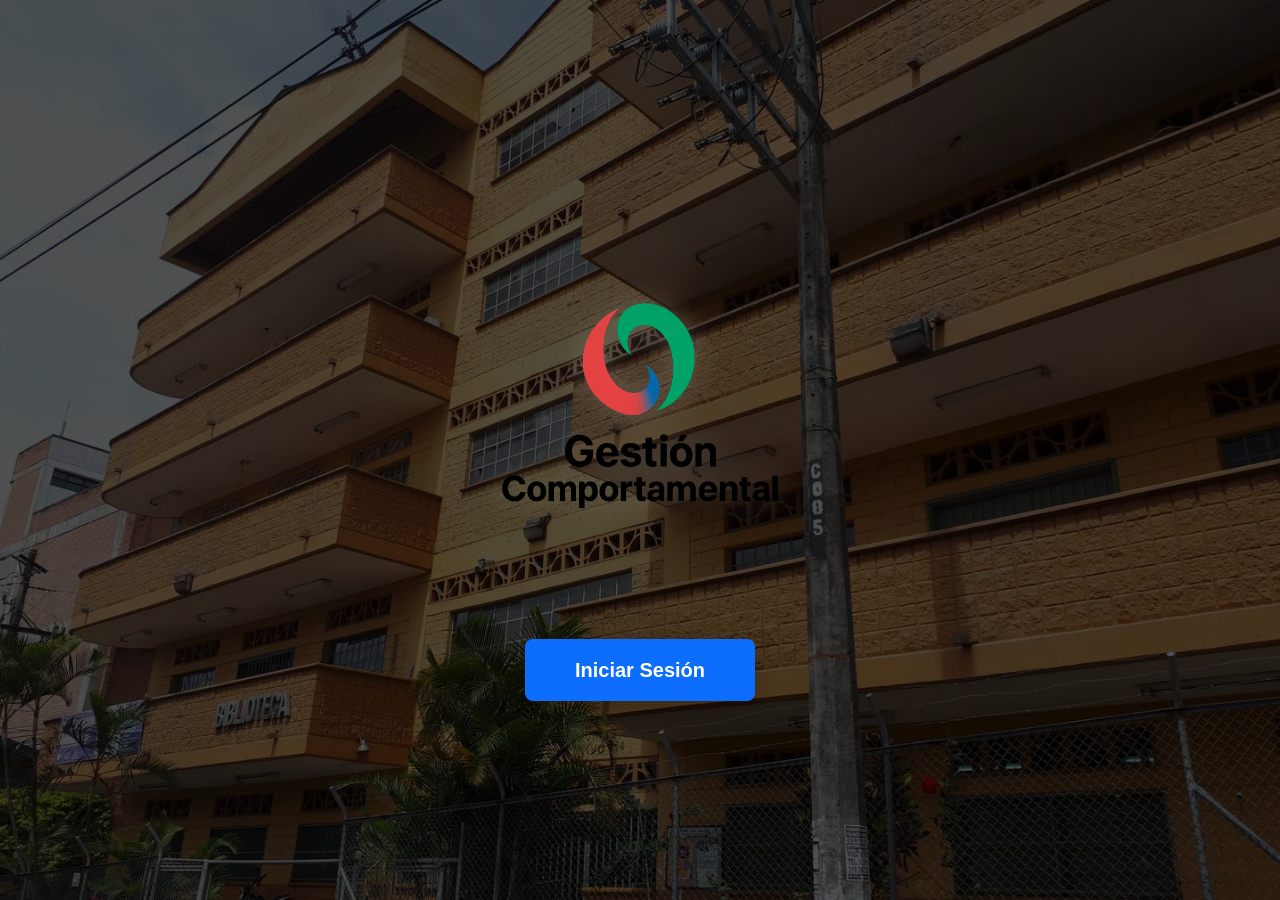
==== Index.html @ 418b310e "Primera fase del proyecto" ====
<!DOCTYPE html>
<html lang="es">
<head>
  <meta charset="UTF-8">
  <title>Sistema Comportamental IEMC</title>
  <meta name="viewport" content="width=device-width, initial-scale=1">
  <link href="https://cdn.jsdelivr.net/npm/bootstrap@5.3.0/dist/css/bootstrap.min.css" rel="stylesheet">
  <link rel="stylesheet" href="Style.css">
  <script src="https://cdn.jsdelivr.net/npm/bootstrap@5.3.0/dist/js/bootstrap.bundle.min.js"></script>
</head>
<body>

  <div class="bg-image">
    <div class="overlay">
      <div class="center-content">
        <!-- Logo arriba -->
        <div class="logo-container">
          <img src="Vista/Img/Logo.png" alt="Sistema Comportamental IEMC" class="logo">
        </div>
        <!-- Botones abajo -->
        <a href="Vista/Inicio_sesion/Index.html" class="login-btn">Iniciar Sesión</a>
      </div>
    </div>
  </div>
</body>
</html>
---- Style.css ----
* {
  margin: 0;
  padding: 0;
  box-sizing: border-box;
}

html, body {
  height: 100%;
  margin: 0;
  font-family: 'Segoe UI', Tahoma, Geneva, Verdana, sans-serif;
}

.bg-image {
  background-image: linear-gradient(rgba(0, 0, 0, 0.2), rgba(0, 0, 0, 0.2)), 
                    url('Vista/Img/fondo.jpg'); /* Verifica ruta exacta */
  height: 100%;
  background-position: center;
  background-repeat: no-repeat;
  background-size: cover;
  position: relative;
}

.overlay {
  position: absolute;
  top: 0;
  left: 0;
  right: 0;
  bottom: 0;
  background-color: rgba(0, 0, 0, 0.6);
  display: flex;
  flex-direction: column;
  justify-content: center;
  align-items: center;
  text-align: center;
  padding: 20px;

  pointer-events: none; /* evita bloquear clics */
}

.center-content {
  display: flex;
  flex-direction: column;
  align-items: center;
  justify-content: center;

  pointer-events: auto; /* aquí sí habilitamos clics */
}

.logo-container {
  display: flex;
  flex-direction: column;
  align-items: center;
  margin-bottom: -10px; /* separación logo/botones */
}

.logo {
  max-width: 300px;
  width: 100%;
  height: auto;
  filter: drop-shadow(0 0 15px rgba(255, 255, 255, 0.2));
}
.login-btn {
  padding: 16px 50px;
  background: linear-gradient(135deg, #0d6efd, #0d6efd);
  color: white;
  border: none;
  border-radius: 8px;
  font-size: 20px;
  font-weight: 600;
  cursor: pointer;
  transition: all 0.3s ease;
  box-shadow: 0 4px 15px rgba(0, 0, 0, 0.2);
  text-decoration: none;
  display: inline-block;
}

.login-btn:hover {
  transform: translateY(-3px);
  box-shadow: 0 6px 20px rgba(0, 0, 0, 0.3);
  background: linear-gradient(135deg, #224abe, #4e73df);
  color: white;
}

@media (max-width: 768px) {
  .logo {
    max-width: 280px;
  }

  .login-btn {
    padding: 14px 40px;
    font-size: 18px;
  }
}
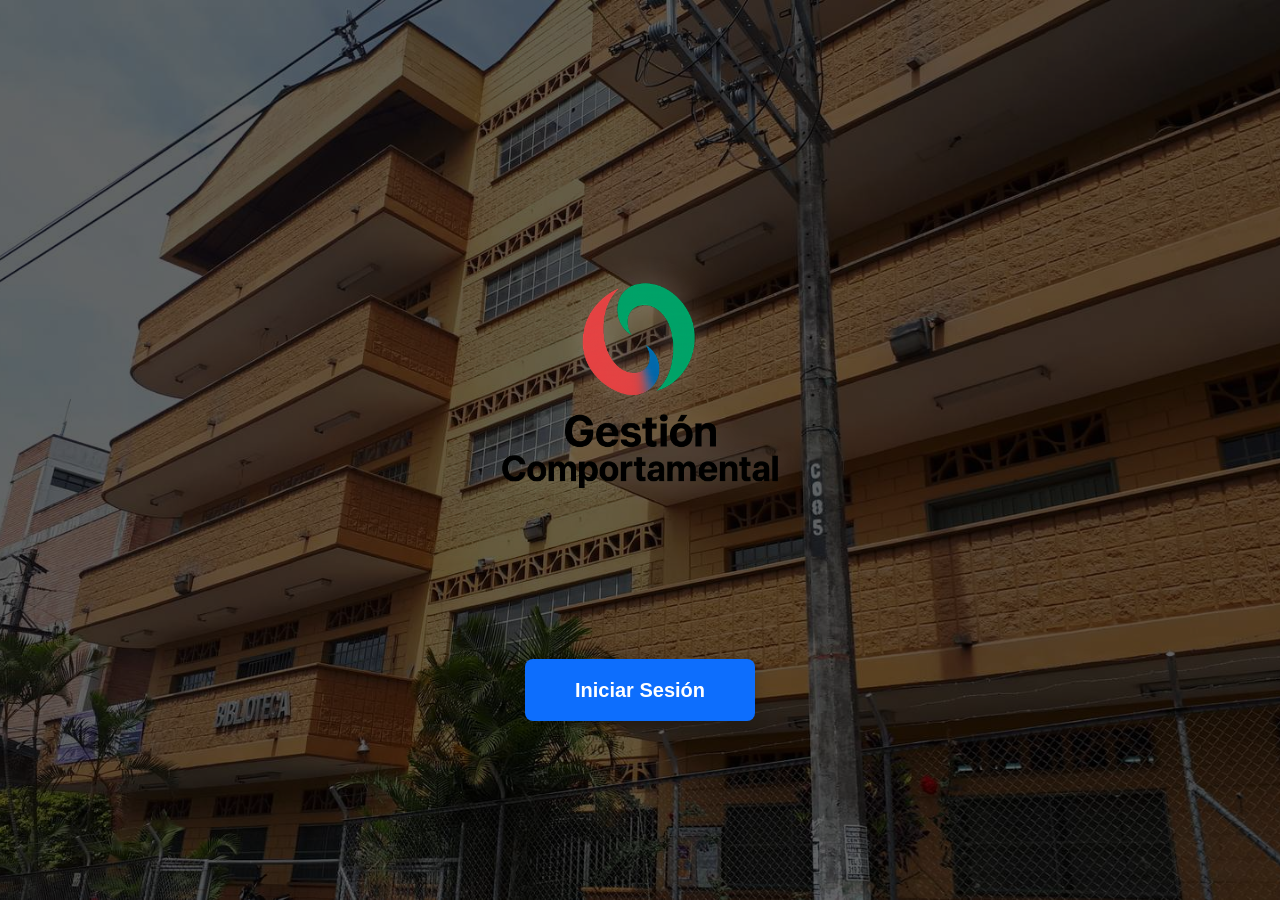
==== commit 0c2b8984: "Cambios nuevos" ====
--- a/Index.html
+++ b/Index.html
@@ -5,23 +5,26 @@
   <title>Sistema Comportamental IEMC</title>
   <meta name="viewport" content="width=device-width, initial-scale=1">
   <link href="https://cdn.jsdelivr.net/npm/bootstrap@5.3.0/dist/css/bootstrap.min.css" rel="stylesheet">
-  <link rel="stylesheet" href="Style.css">
+  <link rel="stylesheet" href="index/Style.css">
   <script src="https://cdn.jsdelivr.net/npm/bootstrap@5.3.0/dist/js/bootstrap.bundle.min.js"></script>
 </head>
 <body>
 
-  <div class="bg-image">
-    <div class="overlay">
-      <div class="center-content">
-        <!-- Logo arriba -->
-        <div class="logo-container">
-          <img src="Vista/Img/Logo.png" alt="Sistema Comportamental IEMC" class="logo">
-        </div>
-        <!-- Botones abajo -->
-        <a href="Vista/Inicio_sesion/Index.html" class="login-btn">Iniciar Sesión</a>
-      </div>
+  <!-- ===== IMAGEN DE FONDO (en HTML) ===== -->
+  <img class="background-img" src="Vista/Img/fondo.jpg" alt="Fondo del colegio">
+
+  <!-- ===== CAPA OSCURA (overlay) ===== -->
+  <div class="overlay"></div>
+
+  <!-- ===== CONTENIDO CENTRADO ===== -->
+  <div class="center-content">
+    <!-- Logo -->
+    <div class="logo-container">
+      <img src="Vista/Img/Logo.png" alt="Sistema Comportamental IEMC" class="logo">
     </div>
+    <!-- Botón Iniciar Sesión -->
+    <a href="Vista/Inicio_sesion/Index.html" class="login-btn">Iniciar Sesión</a>
   </div>
+
 </body>
-</html>
-
+</html>
--- a/index/Style.css
+++ b/index/Style.css
@@ -0,0 +1,105 @@
+* {
+  margin: 0;
+  padding: 0;
+  box-sizing: border-box;
+}
+
+html, body {
+  height: 100%;
+  margin: 0;
+  font-family: 'Segoe UI', Tahoma, Geneva, Verdana, sans-serif;
+  overflow: hidden; /* evita scroll innecesario */
+}
+
+/* ===== IMAGEN DE FONDO (desde HTML) ===== */
+.background-img {
+  position: fixed;
+  top: 0;
+  left: 0;
+  width: 100%;
+  height: 100%;
+  object-fit: cover; /* cubre toda la pantalla sin deformar */
+  z-index: 0;
+}
+
+/* ===== CAPA OSCURA (overlay) ===== */
+.overlay {
+  position: fixed;
+  top: 0;
+  left: 0;
+  width: 100%;
+  height: 100%;
+  background-color: rgba(0, 0, 0, 0.6);
+  z-index: 1;
+  pointer-events: none; /* permite clics en los elementos de arriba */
+}
+
+/* ===== CONTENIDO CENTRADO ===== */
+.center-content {
+  position: fixed;  /* o absolute, pero fijo es más estable */
+  top: 50%;
+  left: 50%;
+  transform: translate(-50%, -50%);
+  z-index: 2;
+  display: flex;
+  flex-direction: column;
+  align-items: center;
+  justify-content: center;
+  text-align: center;
+  padding: 20px;
+  pointer-events: auto; /* habilitamos clics en el contenido */
+  width: 100%;
+  max-width: 500px;
+}
+
+.logo-container {
+  display: flex;
+  flex-direction: column;
+  align-items: center;
+  margin-bottom: 30px;
+}
+
+.logo {
+  max-width: 300px;
+  width: 100%;
+  height: auto;
+  filter: drop-shadow(0 0 15px rgba(255, 255, 255, 0.2));
+}
+
+.login-btn {
+  padding: 16px 50px;
+  background: linear-gradient(135deg, #0d6efd, #0d6efd);
+  color: white;
+  border: none;
+  border-radius: 8px;
+  font-size: 20px;
+  font-weight: 600;
+  cursor: pointer;
+  transition: all 0.3s ease;
+  box-shadow: 0 4px 15px rgba(0, 0, 0, 0.2);
+  text-decoration: none;
+  display: inline-block;
+}
+
+.login-btn:hover {
+  transform: translateY(-3px);
+  box-shadow: 0 6px 20px rgba(0, 0, 0, 0.3);
+  background: linear-gradient(135deg, #224abe, #4e73df);
+  color: white;
+}
+
+/* ===== RESPONSIVE ===== */
+@media (max-width: 768px) {
+  .logo {
+    max-width: 280px;
+  }
+
+  .login-btn {
+    padding: 14px 40px;
+    font-size: 18px;
+  }
+
+  .center-content {
+    padding: 15px;
+  }
+}
